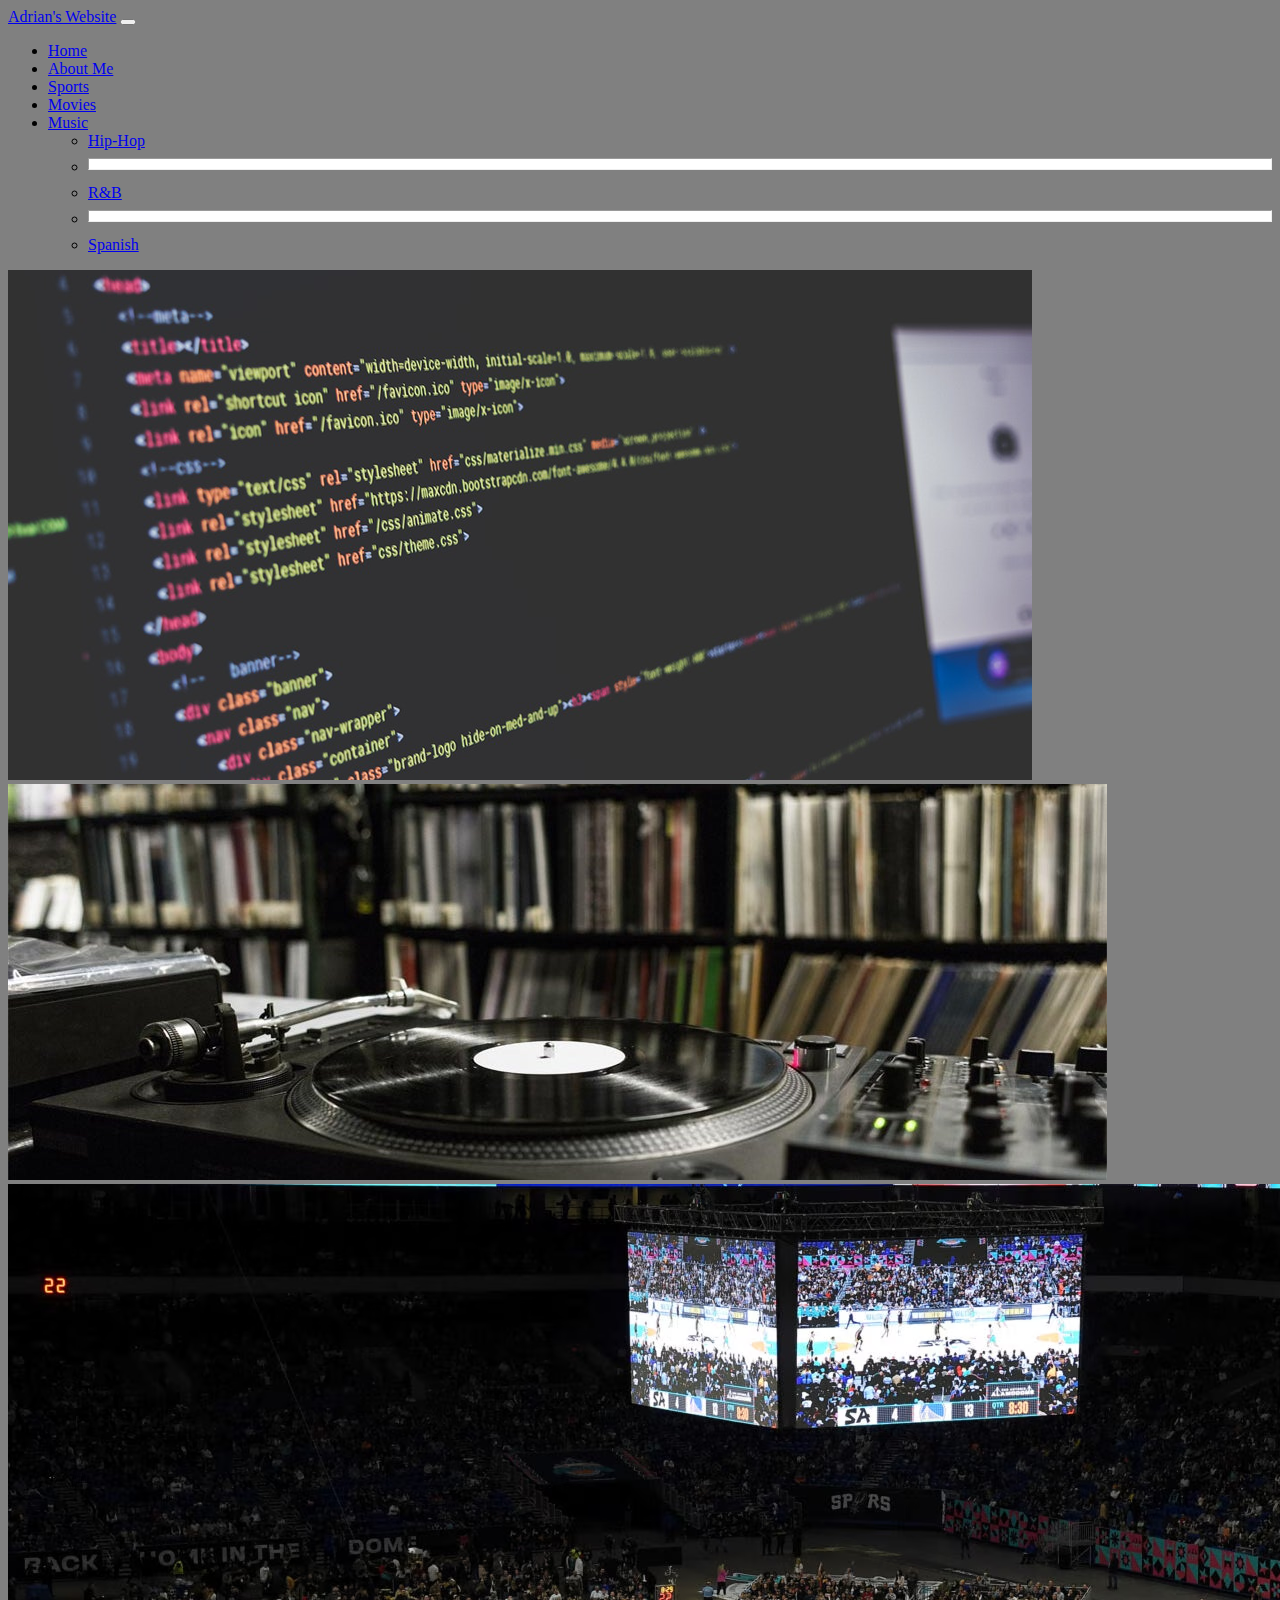
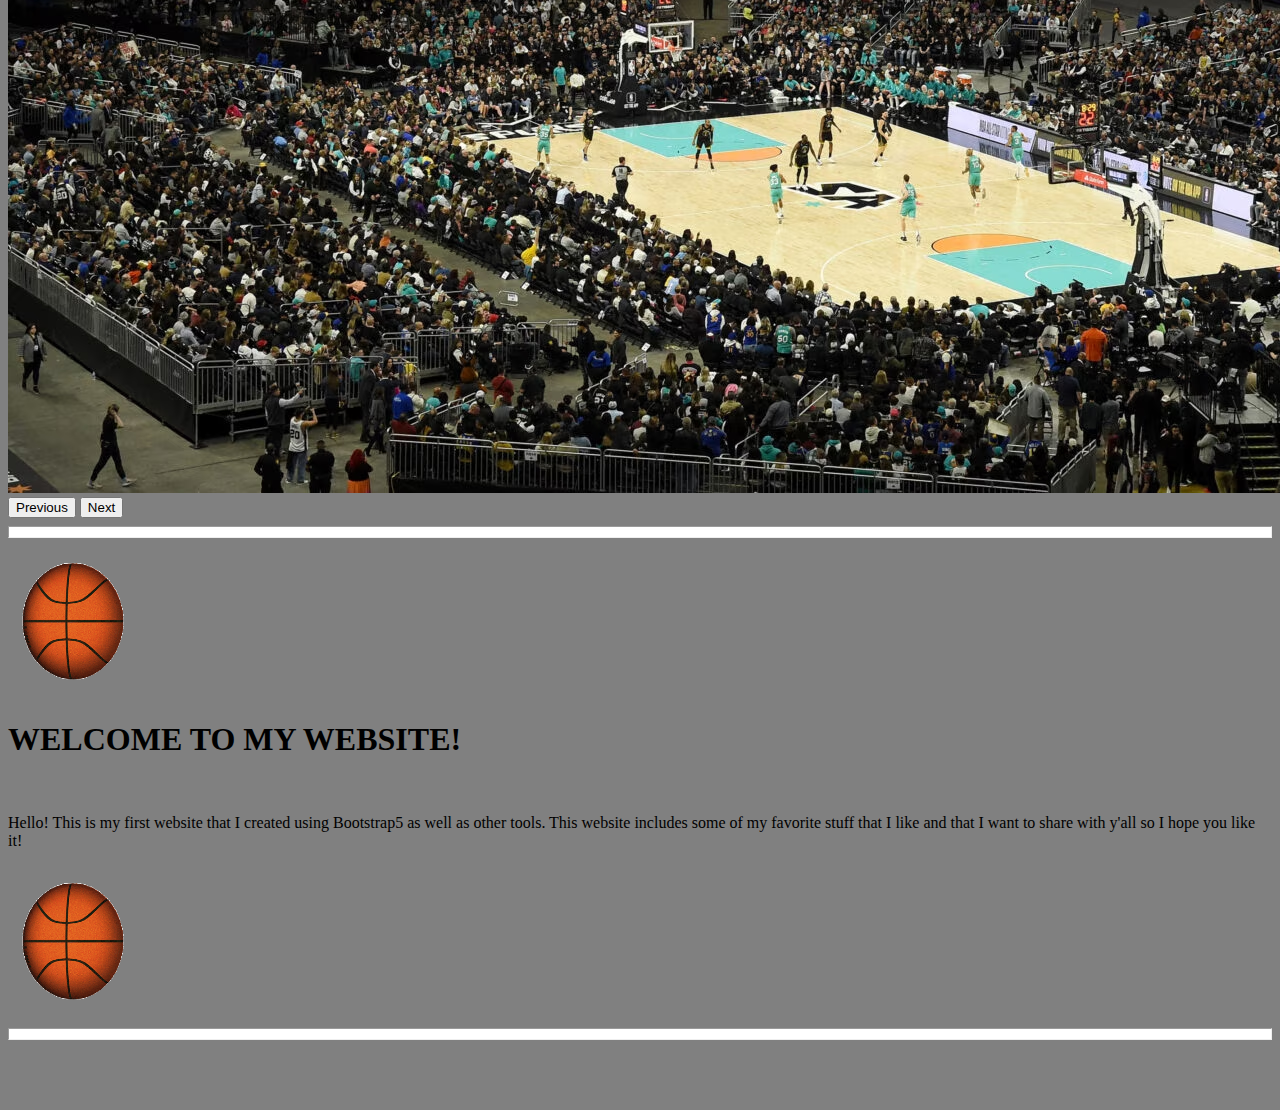
==== views/index.html @ ec3d02ab "started" ====
<!DOCTYPE html>
<html lang="en">
<head>
    <meta charset="UTF-8">
    <meta http-equiv="X-UA-Compatible" content="IE=edge">
    <meta name="viewport" content="width=device-width, initial-scale=1.0">
    <title>Adrian's Website</title>

    <!-- Bootstrap -->
    <link href="https://cdn.jsdelivr.net/npm/bootstrap@5.3.0/dist/css/bootstrap.min.css" rel="stylesheet" integrity="sha384-9ndCyUaIbzAi2FUVXJi0CjmCapSmO7SnpJef0486qhLnuZ2cdeRhO02iuK6FUUVM" crossorigin="anonymous">

    <!-- Personal CSS -->
    <link rel="stylesheet" type="text/css" href="../public/css/style.css">
</head>
<body>
  <!-- Start of Nav Bar-->
  <nav class="navbar navbar-expand-lg bg-body-tertiary">
      <div class="container-fluid">
        <a class="navbar-brand" href="#">Adrian's Website</a>
        <button class="navbar-toggler" type="button" data-bs-toggle="collapse" data-bs-target="#navbarNav" aria-controls="navbarNav" aria-expanded="false" aria-label="Toggle navigation">
          <span class="navbar-toggler-icon"></span>
        </button>
        <div class="collapse navbar-collapse" id="navbarNav">
          <ul class="navbar-nav">
            <li class="nav-item">
              <a class="nav-link active" aria-current="page" href="./index.html">Home</a>
            </li>
            <li class="nav-item">
              <a class="nav-link" href="./aboutme.html">About Me</a>
            </li>
            <li class="nav-item">
              <a class="nav-link" href="./sports.html">Sports</a>
            </li>
            <li class="nav-item">
              <a class="nav-link" href="./movies.html">Movies</a>
            </li>
            <li class="nav-item dropdown">
              <a class="nav-link dropdown-toggle" href="#" role="button" data-bs-toggle="dropdown" aria-expanded="false">
              Music
              </a>
              <ul class="dropdown-menu">
                  <li><a class="dropdown-item" href="./hiphop.html">Hip-Hop</a></li>
                  <li><hr class="dropdown-divider"></li>
                  <li><a class="dropdown-item" href="./r&b.html">R&B</a></li>
                  <li><hr class="dropdown-divider"></li>
                  <li><a class="dropdown-item" href="./spanish.html">Spanish</a></li>
              </ul>
            </li>
          </ul>
        </div>
      </div> 
  </nav>
  <!-- End of Nav Bar-->

  <!-- Start of Carousel-->
  <div id="carouselExample" class="carousel slide">
    <div class="carousel-inner">
      <div class="carousel-item active">
        <img src="../public/img/computer.png" class="d-block w-100" alt="slide1">
      </div>
      <div class="carousel-item">
        <img src="../public/img/recordplayer.jpeg" class="d-block w-100" alt="slide2">
      </div>
      <div class="carousel-item">
        <img src="../public/img/spursalamo.avif" class="d-block w-100" alt="slide3">
      </div>
    </div>
    <button class="carousel-control-prev" type="button" data-bs-target="#carouselExample" data-bs-slide="prev">
      <span class="carousel-control-prev-icon" aria-hidden="true"></span>
      <span class="visually-hidden">Previous</span>
    </button>
    <button class="carousel-control-next" type="button" data-bs-target="#carouselExample" data-bs-slide="next">
      <span class="carousel-control-next-icon" aria-hidden="true"></span>
      <span class="visually-hidden">Next</span>
    </button>
  </div>
  <!-- End of Carousel-->

  <hr>

  <!-- Start of Intro-->
  <div class="container">
    <div class="row">
      <div class="col-2">
        <img src="../public/img/basketball.gif" alt="basketball" width="130" height="150">
      </div>
      <div class="col-8 text-center">
        <h1>WELCOME TO MY WEBSITE!</h1>
        <br>
        <p>Hello! This is my first website that I created using Bootstrap5 as well as other tools. This website includes some of my favorite stuff that I like and that I want to share with y'all so I hope you like it! </p>
      </div>
      <div class="col-2">
        <img src="../public/img/basketball.gif" alt="basketball" width="130" height="150">
      </div>
    </div>
  </div>
  <!-- End of Intro-->

  <hr>

  
  <br>
  <br>
  <br>
  <!-- Bootstrap -->
  <script src="https://cdn.jsdelivr.net/npm/bootstrap@5.3.0/dist/js/bootstrap.bundle.min.js" integrity="sha384-geWF76RCwLtnZ8qwWowPQNguL3RmwHVBC9FhGdlKrxdiJJigb/j/68SIy3Te4Bkz" crossorigin="anonymous"></script>
</body>
</html>
---- public/css/style.css ----
body {
    background-color: gray;
}

h1, h2, h3, h4, h5, h6, p {
    color: black;
}

hr {
    background-color: white;
    height: 10px;
}
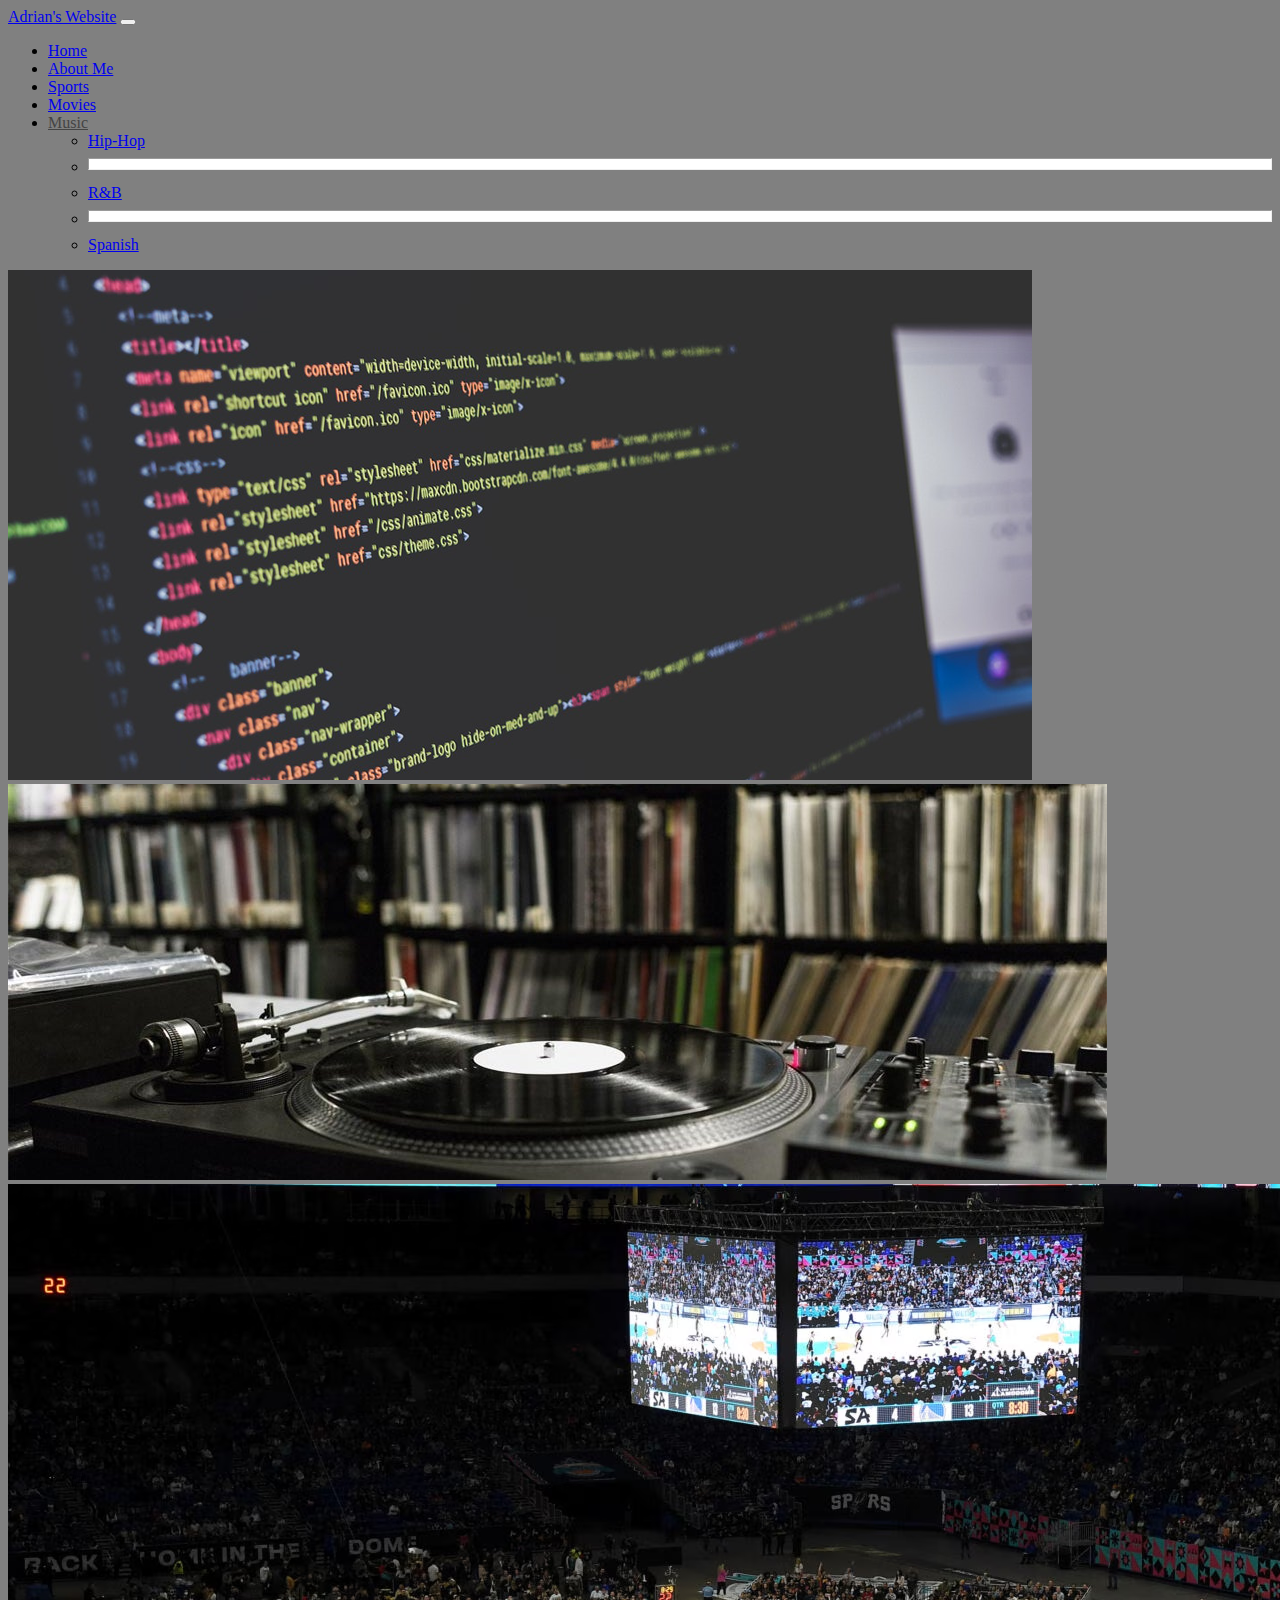
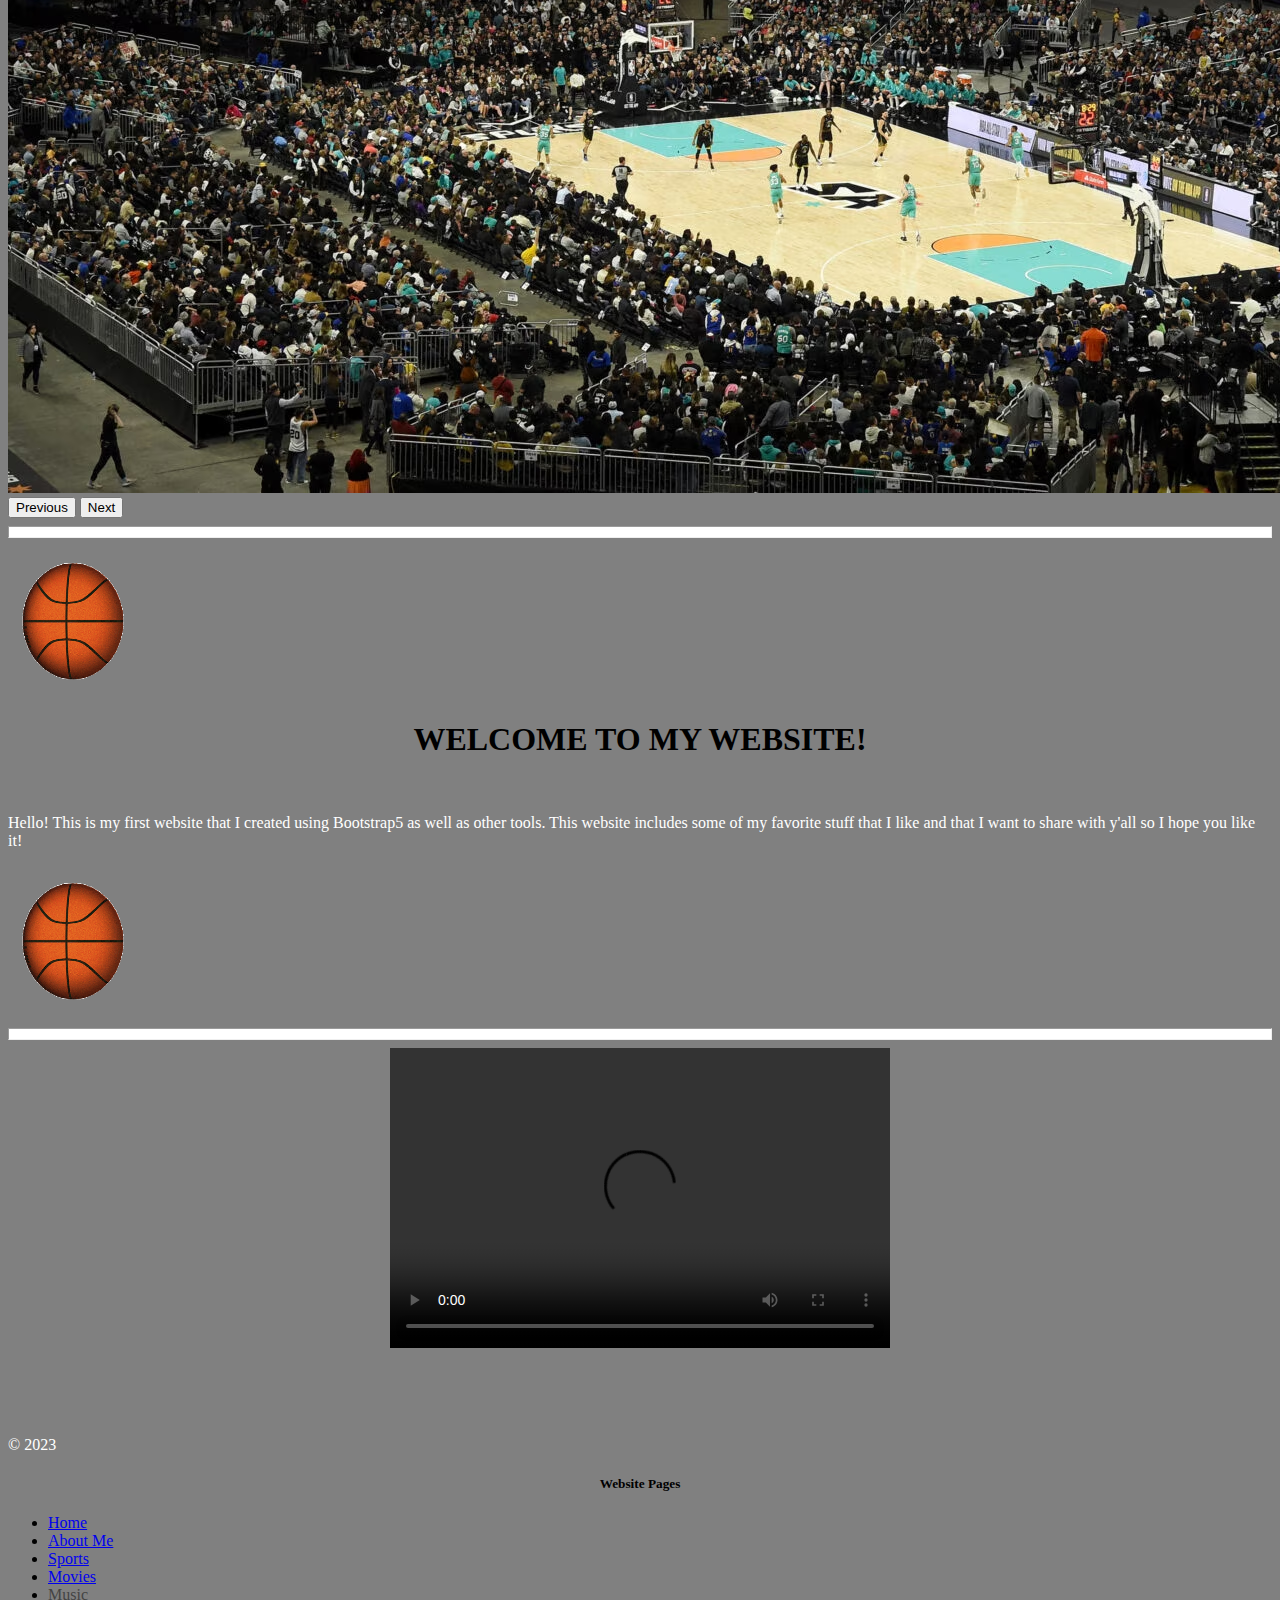
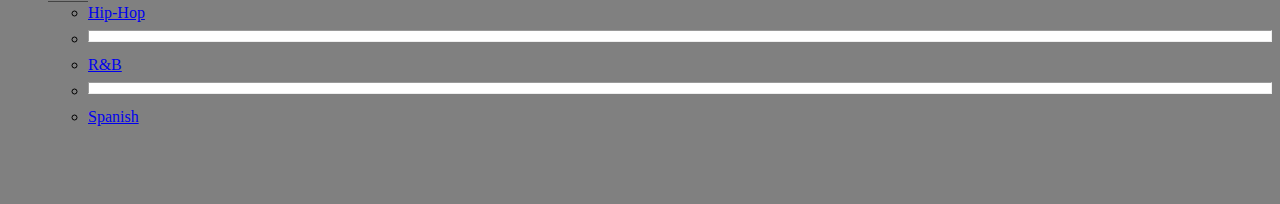
==== commit 1eb83179: "push" ====
--- a/views/index.html
+++ b/views/index.html
@@ -13,7 +13,7 @@
     <link rel="stylesheet" type="text/css" href="../public/css/style.css">
 </head>
 <body>
-  <!-- Start of Nav Bar-->
+  <!-- Start of Nav Bar -->
   <nav class="navbar navbar-expand-lg bg-body-tertiary">
       <div class="container-fluid">
         <a class="navbar-brand" href="#">Adrian's Website</a>
@@ -50,9 +50,9 @@
         </div>
       </div> 
   </nav>
-  <!-- End of Nav Bar-->
+  <!-- End of Nav Bar -->
 
-  <!-- Start of Carousel-->
+  <!-- Start of Carousel -->
   <div id="carouselExample" class="carousel slide">
     <div class="carousel-inner">
       <div class="carousel-item active">
@@ -74,11 +74,11 @@
       <span class="visually-hidden">Next</span>
     </button>
   </div>
-  <!-- End of Carousel-->
+  <!-- End of Carousel -->
 
   <hr>
 
-  <!-- Start of Intro-->
+  <!-- Start of Intro -->
   <div class="container">
     <div class="row">
       <div class="col-2">
@@ -94,9 +94,60 @@
       </div>
     </div>
   </div>
-  <!-- End of Intro-->
+  <!-- End of Intro -->
 
   <hr>
+  <!-- Start of Video -->
+  <video class="center" width="500" height="300" controls autoplay>
+    <source src="/public/vid/Duel of the Fates_1080p.mp4" type="video/mp4">
+  </video>
+  <!-- Start of Video -->
+
+
+  <br>
+  <br>
+  <!-- Start of Bottom -->
+  <div class="container">
+    <footer class="row row-cols-1 row-cols-sm-2 row-cols-md-5 py-5 my-5 border-top">
+      <div class="col mb-3">
+        <a href="/" class="d-flex align-items-center mb-3 link-body-emphasis text-decoration-none">
+          <svg class="bi me-2" width="40" height="32">
+            <use xlink:href="#bootstrap"></use>
+          </svg>
+        </a>
+        <p class="text-body-secondary">© 2023</p>
+      </div>
+
+      <div class="col mb-3">
+
+      </div>
+
+
+
+      <div class="col mb-3">
+        <h5>Website Pages</h5>
+        <ul class="nav flex-column">
+          <li class="nav-item mb-2"><a href="./index.html" class="nav-link p-0 text-body-secondary">Home</a></li>
+          <li class="nav-item mb-2"><a href="./aboutme.html" class="nav-link p-0 text-body-secondary">About Me</a></li>
+          <li class="nav-item mb-2"><a href="./sports.html" class="nav-link p-0 text-body-secondary">Sports</a></li>
+          <li class="nav-item mb-2"><a href="./movies.html" class="nav-link p-0 text-body-secondary">Movies</a></li>
+          <li class="nav-item dropdown mb-2">
+            <a class="nav-link dropdown-toggle" href="#" role="button" data-bs-toggle="dropdown" aria-expanded="false">
+            Music
+            </a>
+            <ul class="dropdown-menu">
+                <li><a class="dropdown-item" href="./hiphop.html">Hip-Hop</a></li>
+                <li><hr class="dropdown-divider"></li>
+                <li><a class="dropdown-item" href="./r&b.html">R&B</a></li>
+                <li><hr class="dropdown-divider"></li>
+                <li><a class="dropdown-item" href="./spanish.html">Spanish</a></li>
+            </ul>
+          </li>
+        </ul>
+      </div>
+    </footer>
+  </div>
+  <!-- End of Bottom -->
 
   
   <br>
--- a/public/css/style.css
+++ b/public/css/style.css
@@ -2,11 +2,36 @@
     background-color: gray;
 }
 
-h1, h2, h3, h4, h5, h6, p {
+h1, h2, h3, h4, h5, h6 {
     color: black;
+    text-align: center;
+}
+
+p {
+    color: white
 }
 
 hr {
     background-color: white;
     height: 10px;
-}+}
+
+.dropdown-toggle {
+    color: rgb(68, 68, 68);
+}
+
+.carousel-inner img {
+    margin: auto;
+  }
+
+video.center {
+    display: block;
+    margin-left: auto;
+    margin-right: auto;
+  }
+
+.center {
+display: block;
+margin-left: auto;
+margin-right: auto;
+}
